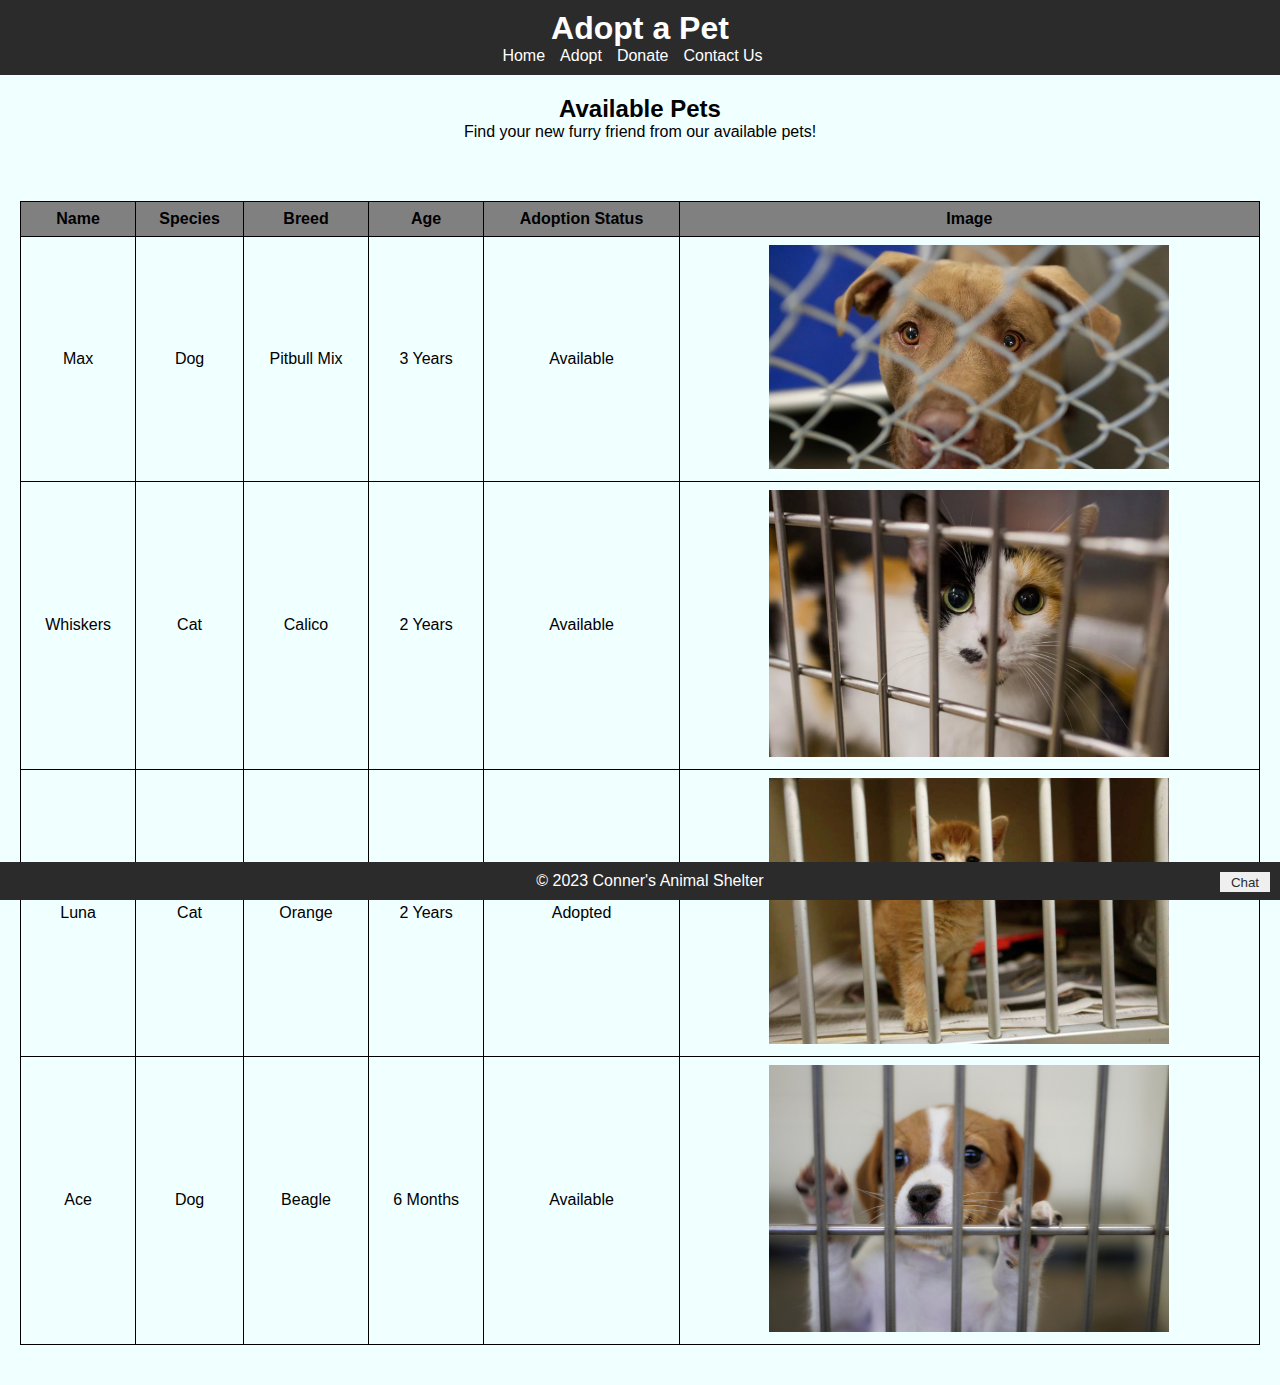
==== final_project/html/adopt.html @ e9585401 "Add files via upload" ====
<!DOCTYPE html>
<html lang="en">
    <head>
        <meta charset="UTF-8">
        <meta name="viewport" content="width=device-width, initial-scale=1.0">
        <title>Adopt a Pet</title>
        <link href="../css/index.css" rel="stylesheet">
    </head>
    <body>
        <header>
            <h1>Adopt a Pet</h1><!--Navbar for the adopt page-->
            <nav>
                <ul>
                    <li><a href="../html/index.html">Home</a></li>

                    <li><a href="../html/adopt.html">Adopt</a></li>

                    <li><a href="../html/donate.html">Donate</a></li>

                    <li><a href="../html/contact.html">Contact Us</a></li>
                </ul>
            </nav>
        </header> <!--End of the navbar-->

        <section id="available_pets"> <!--This section titles the body and adds a little life to the page-->
            <h2>Available Pets</h2>
            <p>Find your new furry friend from our available pets!</p>
        </section>

        <section id="adoption"> <!--This section adds details and pictures of adoptable pets-->
            <table>
                <thead>
                    <tr>
                        <th>Name</th>
                        <th>Species</th>
                        <th>Breed</th>
                        <th>Age</th>
                        <th>Adoption Status</th>
                        <th>Image</th>
                    </tr>
                </thead>
                <tbody>
                    <tr>
                        <td>Max</td>
                        <td>Dog</td>
                        <td>Pitbull Mix</td>
                        <td>3 Years</td>
                        <td>Available</td>
                        <td><img id="dawg" src="../images/dawg.webp"></td>
                    </tr>


                    <tr>
                        <td>Whiskers</td>
                        <td>Cat</td>
                        <td>Calico</td>
                        <td>2 Years</td>
                        <td>Available</td>
                        <td><img id="cat" src="../images/kitty.webp"></td>
                    </tr>

                    <tr>
                        <td>Luna</td>
                        <td>Cat</td>
                        <td>Orange</td>
                        <td>2 Years</td>
                        <td>Adopted</td>
                        <td><img id="kitten2" src="../images/kitten.jpg"></td>
                    </tr>

                    <tr>
                        <td>Ace</td>
                        <td>Dog</td>
                        <td>Beagle</td>
                        <td>6 Months</td>
                        <td>Available</td>
                        <td><img id="puppy" src="../images/pup.jpg"></td>
                    </tr>
                </tbody>
            </table>
        </section>

        <footer><!--This footer part is on every page, and sets up the copyright and chat buttons-->
            <p>&copy; 2023 Conner's Animal Shelter<button id="chat">Chat</button></p> 
        </footer>
    </body>
</html>
---- final_project/css/index.css ----
* { /*This sets rid of the margins and padding for the page, and sets font preferences.*/
    font-family: Arial, Helvetica, sans-serif;
    margin: 0;
    padding: 0;
}

body { /*This section makes the body color azure*/
    background-color: azure;
}

header { /*This section makes the background of the header a dark color, makes the text white, aligns the text to the center, and gives some padding to the header tag.*/
    background-color: rgb(43, 43, 43);
    color: white;
    padding: 10px;
    text-align: center;
}

nav ul { /*This section makes the ul that is in the nav tag have these specific styles.*/
    list-style: none;
    display: flex;
    justify-content: center;
}

nav li { /*This section makes the li that is in the nav tag have these specific styles.*/
    margin-right: 15px;
}

nav a { /*This section makes things withing the nav tag have these styles.*/
    color: white;
    text-decoration: none;
}

nav a:hover { /*This makes it so when you hover on the buttons in the navbar, they change colors.*/
    color: rgb(43, 43, 43);
    background-color: white;
}

section { /*Makes all sections on the pages have 20 pixels of padding*/
    padding: 20px;
}

footer { /*Gives the footer these styles*/
    background-color: rgb(43, 43, 43);
    color: white;
    text-align: center;
    padding: 10px;
    position: fixed;
    bottom: 0; /*Found this from the internet, helpful for keeping the footer where i want.*/
    width: 100%;
}

#welcome-section, #featured-animals, #about-us { /*Makes these tags have some space at the bottom of them*/
    margin-bottom: 30px;
}



.animal-card { /*Gives a border and some padding to the animal cards. Would be crowded without.*/
    border: 1px solid black;
    padding: 5px;
    text-align: center;

}



#welcome-section { /*Makes the text go to the middle in the welcome section*/
    text-align: center;
}

#animals { /*Makes the animal cards into a grid to make it look good*/
    display: grid;
    grid-template-rows: 1fr;
    grid-template-columns: 1fr 1fr;
}

#about-us { /*Gives styles to the about us section*/
    text-align: center;
    margin-top: 50px;
    margin-bottom: 30px;
}


#cat1 { /*These give the specifications for the dimensions of the images I used for the project.*/
    width: 500px;
}

#bunny1 {
    width: 400px;
    height:400px
}

#cat2 {
    width: 400px;
    height: 500px
}

#dog1 {
    width: 500px;
}

#dawg, #cat, #kitten2, #puppy {
    width: 400px;
} /*End of the image specifications*/

table { /*Makes the animal cards in the adopt section look more presentable.*/
    width: 100%;
    border-collapse: collapse;
    margin-top: 20px;
    margin-bottom: 20px;
}

th, td { /*Gives a border and center the text in the th and td sections of the table.*/
    border: 1px solid black;
    padding: 8px;
    text-align: center;
}

th { /*Gives a background color for the th section*/
    background-color: gray;
}

#available_pets { /*Aligns text of the available pets to the center.*/
    text-align: center;
}

@media (max-width: 750px) { /*These media sections make it so if you make the screen size smaller, the animal cards will change position on your screen.*/
    #animals {
        grid-template-rows: 1fr;
        grid-template-columns: 1fr;
    }
}

@media (min-width: 751px) and (max-width: 999px) {
    #animals {
        grid-template-rows: 1fr 1fr;
        grid-template-columns: 1fr 1fr;
    }
}

@media (min-width: 1000px) {
    #animals {
        grid-template-rows: 1fr;
        grid-template-columns: 1fr 1fr;
    }
}


#chat { /*Makes the chat button look better on the pages.*/
    position: fixed;
    bottom: 1;
    right: 0;
    margin-right: 10px;   
    border: none;
    width: 50px;
    height: 20px;
    color: rgb(43, 43, 43);
}

#chat:hover { /*Makes it so when you hover over the chat button it changes colors.*/
    background-color: black;
    color: white;
}

form { /*Makes the form width 400 pixels and the margins automatically set*/
    max-width: 400px;
    margin: 0 auto;
}

label { /*Makes it so the label tag is a block*/
    display: inline-block;
    margin-bottom: 10px;
    margin-top: 10px;
}

input, textarea { /*Makes it so the input and text area take 100% of the possible area.*/
    width: 100%;
    padding: 8px;
    margin-bottom: 10px;
}

#donation, #contacting { /*Makes the text in the donation and contacting tags be centered.*/
    text-align: center;
}

.submit { /*Gives the submit button some flare.*/
    border: none;
    background-color: green;
    width: 100px;
    height: 40px;
    color: whitesmoke;
    font-weight: bolder;
    font-size: large;
}

.submit:hover { /*Makes the submit button change color when hovered over.*/
    background-color: black;
}

#first_name, #last_name { /*Makes the first and last name tags tage up 20% of the available space.*/
    width: 20%;
}

#number { /*Makes the number tag take 40% of the available space.*/
    width: 40%;
}

#in_touch { /* These last two just align text to the center of the page.*/
    text-align: center;
}

#visit {
    text-align: center;
}
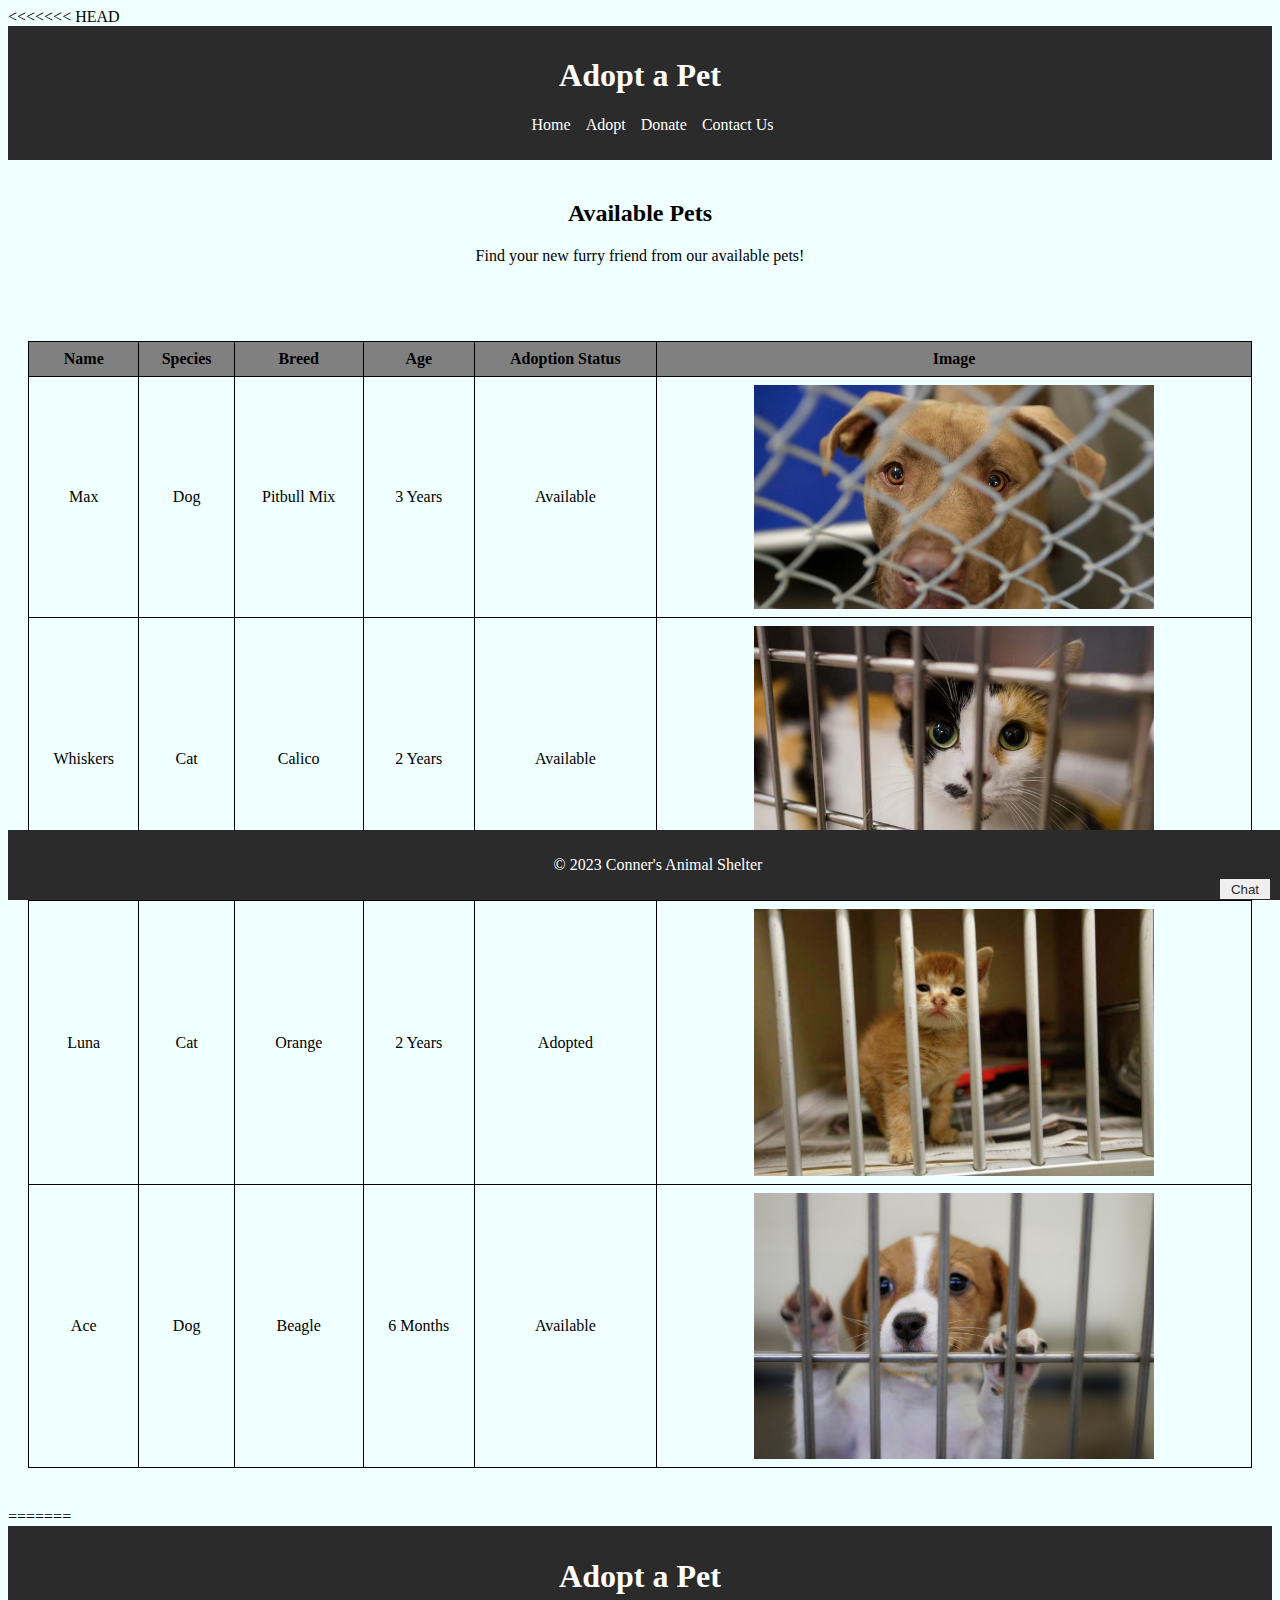
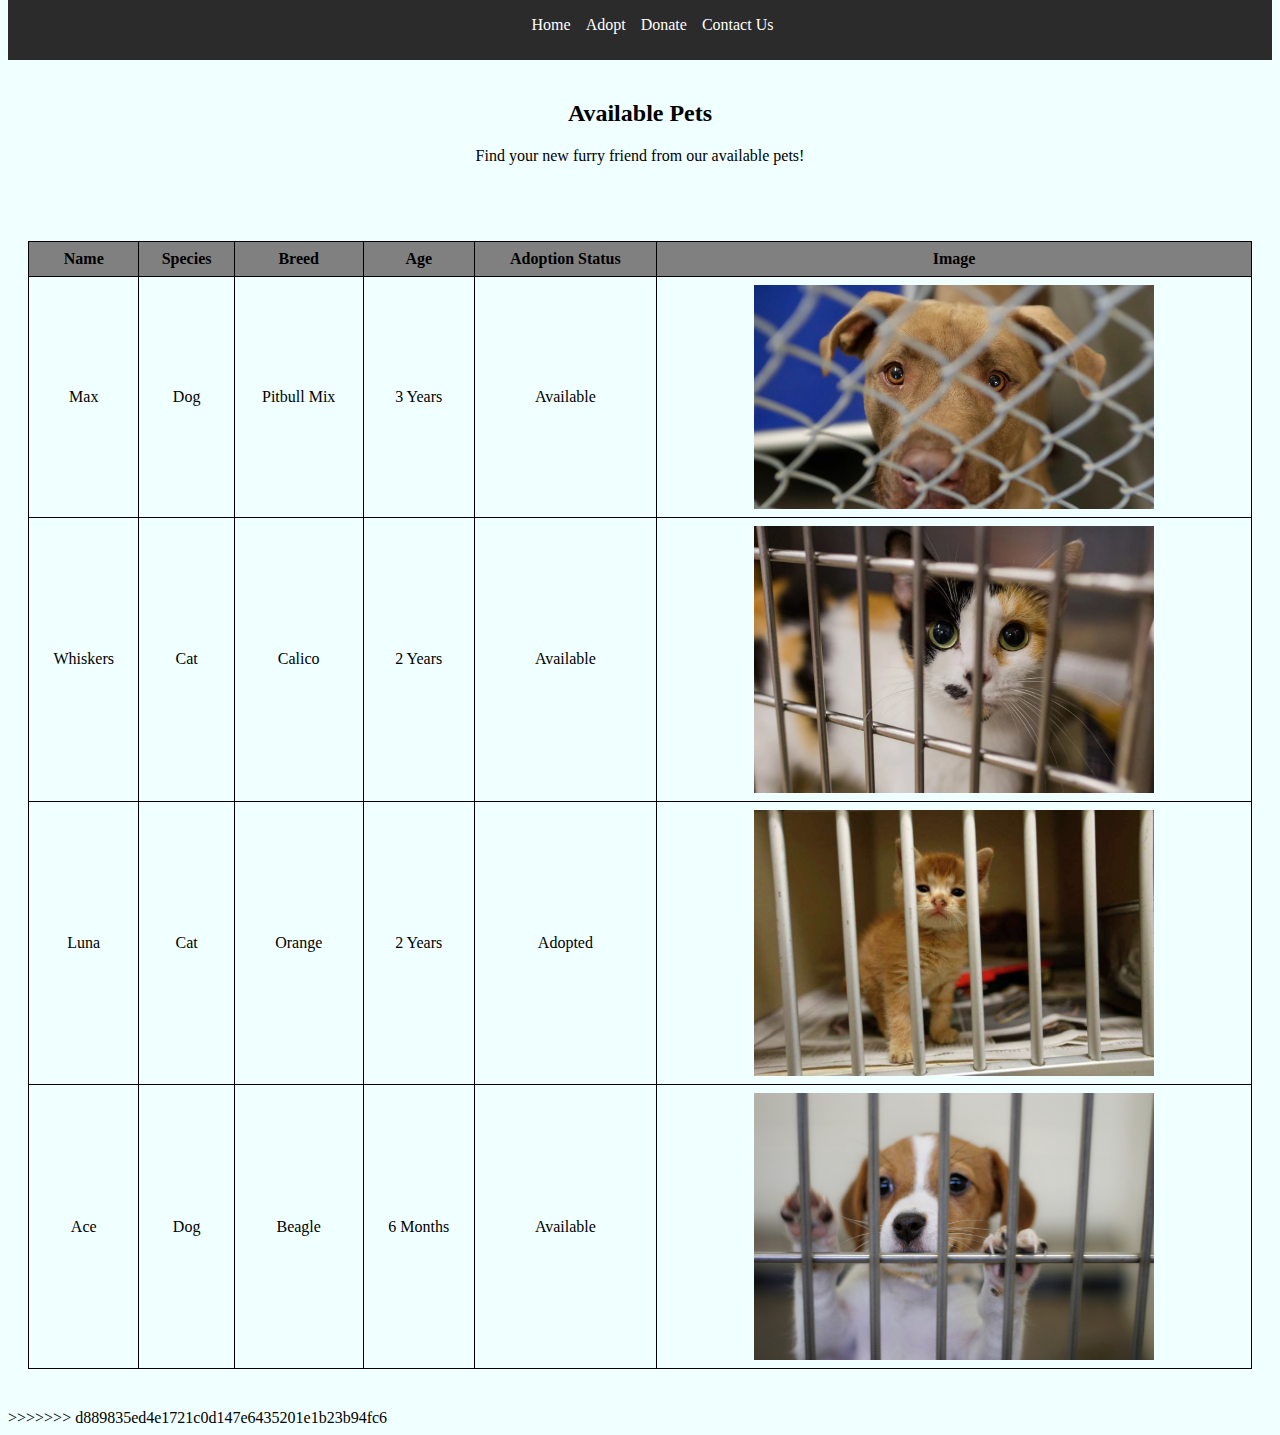
==== commit 5be264f3: "Add files via upload" ====
--- a/final_project/html/adopt.html
+++ b/final_project/html/adopt.html
@@ -1,3 +1,91 @@
+<<<<<<< HEAD
+<!DOCTYPE html>
+<html lang="en">
+    <head>
+        <meta charset="UTF-8">
+        <meta name="viewport" content="width=device-width, initial-scale=1.0">
+        <title>Adopt a Pet</title>
+        <link href="../css/index.css" rel="stylesheet">
+    </head>
+    <body>
+        <header>
+            <h1>Adopt a Pet</h1><!--Navbar for the adopt page-->
+            <nav>
+                <ul>
+                    <li><a href="../html/index.html">Home</a></li>
+
+                    <li><a href="../html/adopt.html">Adopt</a></li>
+
+                    <li><a href="../html/donate.html">Donate</a></li>
+
+                    <li><a href="../html/contact.html">Contact Us</a></li>
+                </ul>
+            </nav>
+        </header> <!--End of the navbar-->
+
+        <section id="available_pets"> <!--This section titles the body and adds a little life to the page-->
+            <h2>Available Pets</h2>
+            <p>Find your new furry friend from our available pets!</p>
+        </section>
+
+        <section id="adoption"> <!--This section adds details and pictures of adoptable pets-->
+            <table>
+                <thead>
+                    <tr>
+                        <th>Name</th>
+                        <th>Species</th>
+                        <th>Breed</th>
+                        <th>Age</th>
+                        <th>Adoption Status</th>
+                        <th>Image</th>
+                    </tr>
+                </thead>
+                <tbody>
+                    <tr>
+                        <td>Max</td>
+                        <td>Dog</td>
+                        <td>Pitbull Mix</td>
+                        <td>3 Years</td>
+                        <td>Available</td>
+                        <td><img id="dawg" src="../images/dawg.webp"></td>
+                    </tr>
+
+
+                    <tr>
+                        <td>Whiskers</td>
+                        <td>Cat</td>
+                        <td>Calico</td>
+                        <td>2 Years</td>
+                        <td>Available</td>
+                        <td><img id="cat" src="../images/kitty.webp"></td>
+                    </tr>
+
+                    <tr>
+                        <td>Luna</td>
+                        <td>Cat</td>
+                        <td>Orange</td>
+                        <td>2 Years</td>
+                        <td>Adopted</td>
+                        <td><img id="kitten2" src="../images/kitten.jpg"></td>
+                    </tr>
+
+                    <tr>
+                        <td>Ace</td>
+                        <td>Dog</td>
+                        <td>Beagle</td>
+                        <td>6 Months</td>
+                        <td>Available</td>
+                        <td><img id="puppy" src="../images/pup.jpg"></td>
+                    </tr>
+                </tbody>
+            </table>
+        </section>
+
+        <footer><!--This footer part is on every page, and sets up the copyright and chat buttons-->
+            <p>&copy; 2023 Conner's Animal Shelter<button id="chat">Chat</button></p> 
+        </footer>
+    </body>
+=======
 <!DOCTYPE html>
 <html lang="en">
     <head>
@@ -84,4 +172,5 @@
             <p>&copy; 2023 Conner's Animal Shelter<button id="chat">Chat</button></p> 
         </footer>
     </body>
+>>>>>>> d889835ed4e1721c0d147e6435201e1b23b94fc6
 </html>--- a/final_project/css/index.css
+++ b/final_project/css/index.css
@@ -1,3 +1,218 @@
+<<<<<<< HEAD
+* { /*This sets rid of the margins and padding for the page, and sets font preferences.*/
+    font-family: Arial, Helvetica, sans-serif;
+    margin: 0;
+    padding: 0;
+}
+
+body { /*This section makes the body color azure*/
+    background-color: azure;
+}
+
+header { /*This section makes the background of the header a dark color, makes the text white, aligns the text to the center, and gives some padding to the header tag.*/
+    background-color: rgb(43, 43, 43);
+    color: white;
+    padding: 10px;
+    text-align: center;
+}
+
+nav ul { /*This section makes the ul that is in the nav tag have these specific styles.*/
+    list-style: none;
+    display: flex;
+    justify-content: center;
+}
+
+nav li { /*This section makes the li that is in the nav tag have these specific styles.*/
+    margin-right: 15px;
+}
+
+nav a { /*This section makes things withing the nav tag have these styles.*/
+    color: white;
+    text-decoration: none;
+}
+
+nav a:hover { /*This makes it so when you hover on the buttons in the navbar, they change colors.*/
+    color: rgb(43, 43, 43);
+    background-color: white;
+}
+
+section { /*Makes all sections on the pages have 20 pixels of padding*/
+    padding: 20px;
+}
+
+footer { /*Gives the footer these styles*/
+    background-color: rgb(43, 43, 43);
+    color: white;
+    text-align: center;
+    padding: 10px;
+    position: fixed;
+    bottom: 0; /*Found this from the internet, helpful for keeping the footer where i want.*/
+    width: 100%;
+}
+
+#welcome-section, #featured-animals, #about-us { /*Makes these tags have some space at the bottom of them*/
+    margin-bottom: 30px;
+}
+
+
+
+.animal-card { /*Gives a border and some padding to the animal cards. Would be crowded without.*/
+    border: 1px solid black;
+    padding: 5px;
+    text-align: center;
+
+}
+
+
+
+#welcome-section { /*Makes the text go to the middle in the welcome section*/
+    text-align: center;
+}
+
+#animals { /*Makes the animal cards into a grid to make it look good*/
+    display: grid;
+    grid-template-rows: 1fr;
+    grid-template-columns: 1fr 1fr;
+}
+
+#about-us { /*Gives styles to the about us section*/
+    text-align: center;
+    margin-top: 50px;
+    margin-bottom: 30px;
+}
+
+
+#cat1 { /*These give the specifications for the dimensions of the images I used for the project.*/
+    width: 500px;
+}
+
+#bunny1 {
+    width: 400px;
+    height:400px
+}
+
+#cat2 {
+    width: 400px;
+    height: 500px
+}
+
+#dog1 {
+    width: 500px;
+}
+
+#dawg, #cat, #kitten2, #puppy {
+    width: 400px;
+} /*End of the image specifications*/
+
+table { /*Makes the animal cards in the adopt section look more presentable.*/
+    width: 100%;
+    border-collapse: collapse;
+    margin-top: 20px;
+    margin-bottom: 20px;
+}
+
+th, td { /*Gives a border and center the text in the th and td sections of the table.*/
+    border: 1px solid black;
+    padding: 8px;
+    text-align: center;
+}
+
+th { /*Gives a background color for the th section*/
+    background-color: gray;
+}
+
+#available_pets { /*Aligns text of the available pets to the center.*/
+    text-align: center;
+}
+
+@media (max-width: 750px) { /*These media sections make it so if you make the screen size smaller, the animal cards will change position on your screen.*/
+    #animals {
+        grid-template-rows: 1fr;
+        grid-template-columns: 1fr;
+    }
+}
+
+@media (min-width: 751px) and (max-width: 999px) {
+    #animals {
+        grid-template-rows: 1fr 1fr;
+        grid-template-columns: 1fr 1fr;
+    }
+}
+
+@media (min-width: 1000px) {
+    #animals {
+        grid-template-rows: 1fr;
+        grid-template-columns: 1fr 1fr;
+    }
+}
+
+
+#chat { /*Makes the chat button look better on the pages.*/
+    position: fixed;
+    bottom: 1;
+    right: 0;
+    margin-right: 10px;   
+    border: none;
+    width: 50px;
+    height: 20px;
+    color: rgb(43, 43, 43);
+}
+
+#chat:hover { /*Makes it so when you hover over the chat button it changes colors.*/
+    background-color: black;
+    color: white;
+}
+
+form { /*Makes the form width 400 pixels and the margins automatically set*/
+    max-width: 400px;
+    margin: 0 auto;
+}
+
+label { /*Makes it so the label tag is a block*/
+    display: inline-block;
+    margin-bottom: 10px;
+    margin-top: 10px;
+}
+
+input, textarea { /*Makes it so the input and text area take 100% of the possible area.*/
+    width: 100%;
+    padding: 8px;
+    margin-bottom: 10px;
+}
+
+#donation, #contacting { /*Makes the text in the donation and contacting tags be centered.*/
+    text-align: center;
+}
+
+.submit { /*Gives the submit button some flare.*/
+    border: none;
+    background-color: green;
+    width: 100px;
+    height: 40px;
+    color: whitesmoke;
+    font-weight: bolder;
+    font-size: large;
+}
+
+.submit:hover { /*Makes the submit button change color when hovered over.*/
+    background-color: black;
+}
+
+#first_name, #last_name { /*Makes the first and last name tags tage up 20% of the available space.*/
+    width: 20%;
+}
+
+#number { /*Makes the number tag take 40% of the available space.*/
+    width: 40%;
+}
+
+#in_touch { /* These last two just align text to the center of the page.*/
+    text-align: center;
+}
+
+#visit {
+    text-align: center;
+=======
 * { /*This sets rid of the margins and padding for the page, and sets font preferences.*/
     font-family: Arial, Helvetica, sans-serif;
     margin: 0;
@@ -211,4 +426,5 @@
 
 #visit {
     text-align: center;
+>>>>>>> d889835ed4e1721c0d147e6435201e1b23b94fc6
 }--- a/final_project/css/index.css
+++ b/final_project/css/index.css
@@ -1,3 +1,218 @@
+<<<<<<< HEAD
+* { /*This sets rid of the margins and padding for the page, and sets font preferences.*/
+    font-family: Arial, Helvetica, sans-serif;
+    margin: 0;
+    padding: 0;
+}
+
+body { /*This section makes the body color azure*/
+    background-color: azure;
+}
+
+header { /*This section makes the background of the header a dark color, makes the text white, aligns the text to the center, and gives some padding to the header tag.*/
+    background-color: rgb(43, 43, 43);
+    color: white;
+    padding: 10px;
+    text-align: center;
+}
+
+nav ul { /*This section makes the ul that is in the nav tag have these specific styles.*/
+    list-style: none;
+    display: flex;
+    justify-content: center;
+}
+
+nav li { /*This section makes the li that is in the nav tag have these specific styles.*/
+    margin-right: 15px;
+}
+
+nav a { /*This section makes things withing the nav tag have these styles.*/
+    color: white;
+    text-decoration: none;
+}
+
+nav a:hover { /*This makes it so when you hover on the buttons in the navbar, they change colors.*/
+    color: rgb(43, 43, 43);
+    background-color: white;
+}
+
+section { /*Makes all sections on the pages have 20 pixels of padding*/
+    padding: 20px;
+}
+
+footer { /*Gives the footer these styles*/
+    background-color: rgb(43, 43, 43);
+    color: white;
+    text-align: center;
+    padding: 10px;
+    position: fixed;
+    bottom: 0; /*Found this from the internet, helpful for keeping the footer where i want.*/
+    width: 100%;
+}
+
+#welcome-section, #featured-animals, #about-us { /*Makes these tags have some space at the bottom of them*/
+    margin-bottom: 30px;
+}
+
+
+
+.animal-card { /*Gives a border and some padding to the animal cards. Would be crowded without.*/
+    border: 1px solid black;
+    padding: 5px;
+    text-align: center;
+
+}
+
+
+
+#welcome-section { /*Makes the text go to the middle in the welcome section*/
+    text-align: center;
+}
+
+#animals { /*Makes the animal cards into a grid to make it look good*/
+    display: grid;
+    grid-template-rows: 1fr;
+    grid-template-columns: 1fr 1fr;
+}
+
+#about-us { /*Gives styles to the about us section*/
+    text-align: center;
+    margin-top: 50px;
+    margin-bottom: 30px;
+}
+
+
+#cat1 { /*These give the specifications for the dimensions of the images I used for the project.*/
+    width: 500px;
+}
+
+#bunny1 {
+    width: 400px;
+    height:400px
+}
+
+#cat2 {
+    width: 400px;
+    height: 500px
+}
+
+#dog1 {
+    width: 500px;
+}
+
+#dawg, #cat, #kitten2, #puppy {
+    width: 400px;
+} /*End of the image specifications*/
+
+table { /*Makes the animal cards in the adopt section look more presentable.*/
+    width: 100%;
+    border-collapse: collapse;
+    margin-top: 20px;
+    margin-bottom: 20px;
+}
+
+th, td { /*Gives a border and center the text in the th and td sections of the table.*/
+    border: 1px solid black;
+    padding: 8px;
+    text-align: center;
+}
+
+th { /*Gives a background color for the th section*/
+    background-color: gray;
+}
+
+#available_pets { /*Aligns text of the available pets to the center.*/
+    text-align: center;
+}
+
+@media (max-width: 750px) { /*These media sections make it so if you make the screen size smaller, the animal cards will change position on your screen.*/
+    #animals {
+        grid-template-rows: 1fr;
+        grid-template-columns: 1fr;
+    }
+}
+
+@media (min-width: 751px) and (max-width: 999px) {
+    #animals {
+        grid-template-rows: 1fr 1fr;
+        grid-template-columns: 1fr 1fr;
+    }
+}
+
+@media (min-width: 1000px) {
+    #animals {
+        grid-template-rows: 1fr;
+        grid-template-columns: 1fr 1fr;
+    }
+}
+
+
+#chat { /*Makes the chat button look better on the pages.*/
+    position: fixed;
+    bottom: 1;
+    right: 0;
+    margin-right: 10px;   
+    border: none;
+    width: 50px;
+    height: 20px;
+    color: rgb(43, 43, 43);
+}
+
+#chat:hover { /*Makes it so when you hover over the chat button it changes colors.*/
+    background-color: black;
+    color: white;
+}
+
+form { /*Makes the form width 400 pixels and the margins automatically set*/
+    max-width: 400px;
+    margin: 0 auto;
+}
+
+label { /*Makes it so the label tag is a block*/
+    display: inline-block;
+    margin-bottom: 10px;
+    margin-top: 10px;
+}
+
+input, textarea { /*Makes it so the input and text area take 100% of the possible area.*/
+    width: 100%;
+    padding: 8px;
+    margin-bottom: 10px;
+}
+
+#donation, #contacting { /*Makes the text in the donation and contacting tags be centered.*/
+    text-align: center;
+}
+
+.submit { /*Gives the submit button some flare.*/
+    border: none;
+    background-color: green;
+    width: 100px;
+    height: 40px;
+    color: whitesmoke;
+    font-weight: bolder;
+    font-size: large;
+}
+
+.submit:hover { /*Makes the submit button change color when hovered over.*/
+    background-color: black;
+}
+
+#first_name, #last_name { /*Makes the first and last name tags tage up 20% of the available space.*/
+    width: 20%;
+}
+
+#number { /*Makes the number tag take 40% of the available space.*/
+    width: 40%;
+}
+
+#in_touch { /* These last two just align text to the center of the page.*/
+    text-align: center;
+}
+
+#visit {
+    text-align: center;
+=======
 * { /*This sets rid of the margins and padding for the page, and sets font preferences.*/
     font-family: Arial, Helvetica, sans-serif;
     margin: 0;
@@ -211,4 +426,5 @@
 
 #visit {
     text-align: center;
+>>>>>>> d889835ed4e1721c0d147e6435201e1b23b94fc6
 }